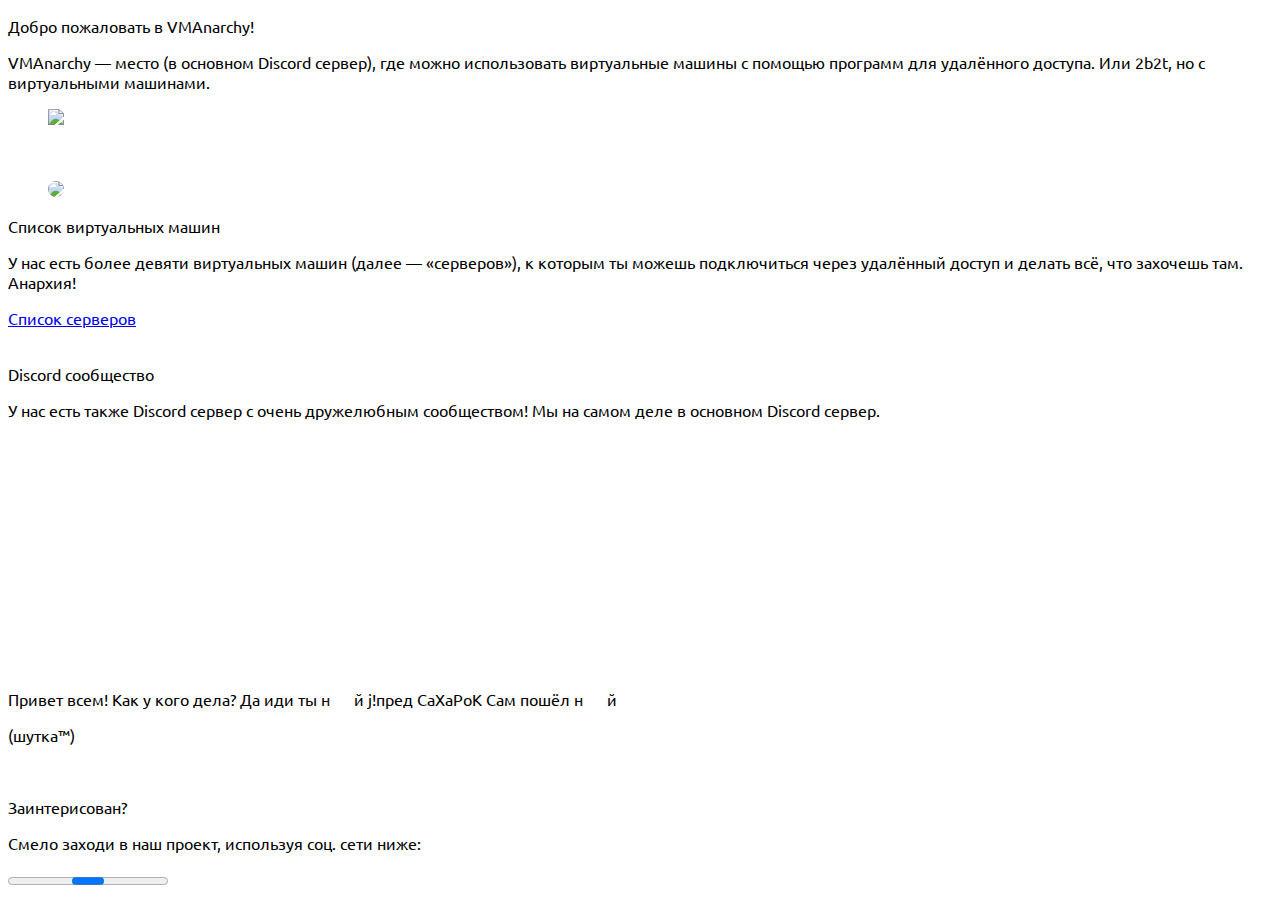
==== index.html @ e5456d47 "Merge pull request #2 from VMAnarchyRU/Pre-Alpha" ====
<!DOCTYPE html>
<html>
<head>
  <title>VMAnarchy (сайт)</title>
  <!-- <link rel="stylesheet" href="https://cdn.jsdelivr.net/npm/bulma@0.9.3/css/bulma.min.css"> -->
  <link rel="stylesheet" href="https://unpkg.com/bulmaswatch/darkly/bulmaswatch.min.css">
  <script src="script.js"></script>
  <meta charset="utf-8">
  <meta name="author" content="AppData">
  <meta name="description" content="VMAnarchy — место  с списком виртуальных машин к которым ты можешь подключиться через удалённый доступ и делать всё, что захочешь. Анархия!">
  <meta name="keywords" content="anarchy, vm, анархия, вм, виртуальные машины, discord сервер, дискорд, дс, мониторинг дискорд серверов, сервер, anydesk, энидеск, анидеск, энидекс">
  <link rel="stylesheet" href="style.css">
  <script src="https://unpkg.com/wc-discord-message@^2.0.0/dist/wc-discord-message/wc-discord-message.js"></script>
  <link rel="preconnect" href="https://fonts.googleapis.com">
  <link rel="preconnect" href="https://fonts.gstatic.com" crossorigin>
  <link href="https://fonts.googleapis.com/css2?family=Ubuntu:wght@300&display=swap" rel="stylesheet">
</head>
<body>
  <section class="hero is-link">
    <div class="hero-body">
      <div class="columns">
        <div class="column is-four-fifths">
          <p class="title">Добро пожаловать в VMAnarchy!</p>
          <p class="subtitle">
            VMAnarchy — место (в основном Discord сервер), где можно использовать виртуальные машины с помощью программ для удалённого доступа. Или 2b2t, но с виртуальными машинами.
          </p>
        </div>
        <div class="column">
          <figure class="image">
            <img src="img/logoFull.png" class="">
          </figure>
        </div>
      </div>
    </div>
  </section>
  <br>
  <section class="hero is-primary has-text-right">
    <div class="hero-body">
      <div class="columns">
        <div class="column is-one-quarter">
          <figure class="image">
            <img src="img/vmList.png" id="vmList">
          </figure>
        </div>
        <div class="column">
          <p class="title">Список виртуальных машин</p>
          <p class="subtitle">У нас есть более девяти виртуальных машин (далее — «серверов»), к которым ты можешь подключиться через удалённый доступ и делать всё, что захочешь там. Анархия!</p>
          <a href="list.html" class="button is-link">Список серверов</a>
        </div>
      </div>
    </div>
  </section>
  <br>
  <section class="hero is-info">
    <div class="hero-body">
      <div class="columns">
        <div class="column">
          <p class="title">Discord сообщество</p>
          <p class="subtitle">
            У нас есть также Discord сервер с очень дружелюбным сообществом! Мы на самом деле в основном Discord сервер.
          </p>
          <iframe src="https://canary.discord.com/widget?id=919570610986811402&theme=dark" width="400" height="250" allowtransparency="true" frameborder="0" sandbox="allow-popups allow-popups-to-escape-sandbox allow-same-origin allow-scripts"></iframe>
        </div>
        <div class="column is-three-fifths">
          <discord-messages>
        		<discord-message author="Бабиджон228" avatar="https://cdn.discordapp.com/embed/avatars/4.png" role-color="#25c059">
        			Привет всем! Как у кого дела?
        		</discord-message>
            <discord-message author="CaXaPoK" avatar="https://media.discordapp.net/attachments/919570613281103893/970028433558102026/44_20220407233530.png" role-color="#3498db">
              Да иди ты н<span class="blur">аху</span>й
        		</discord-message>
            <discord-message author="Lynx" avatar="https://cdn.discordapp.com/avatars/723971496107573328/eac9c62499465e4bd72cf30a879c646d.png" role-color="#da0047">
              j!пред <discord-mention>CaXaPoK</discord-mention> Сам пошёл н<span class="blur">аху</span>й
            </discord-message>
        	</discord-messages>
          <br><p>(шутка™)</p>
        </div>
      </div>
    </div>
  </section>
  <br>
  <section class="hero is-dark" id="networks">
    <div class="hero-body">
      <p class="title">Заинтерисован?</p>
      <p class="subtitle">Смело заходи в наш проект, используя соц. сети ниже:</p>
      <progress class="progress is-medium is-dark" max="100"></progress>
      <div class="buttons"></div>
    </div>
  </section>
</body>
</html>
---- style.css ----
#logo {
  background: url(img/logo.png) no-repeat center center;
  background-size: cover;
  width: 57px
}

.blur {
   color: transparent;
   text-shadow: 0 0 5px white;
}
.blur:hover {
  text-shadow: 0 0 0 white
}

#vmList {
  border-radius: 19px
}

* {
  font-family: 'Ubuntu', sans-serif;
}
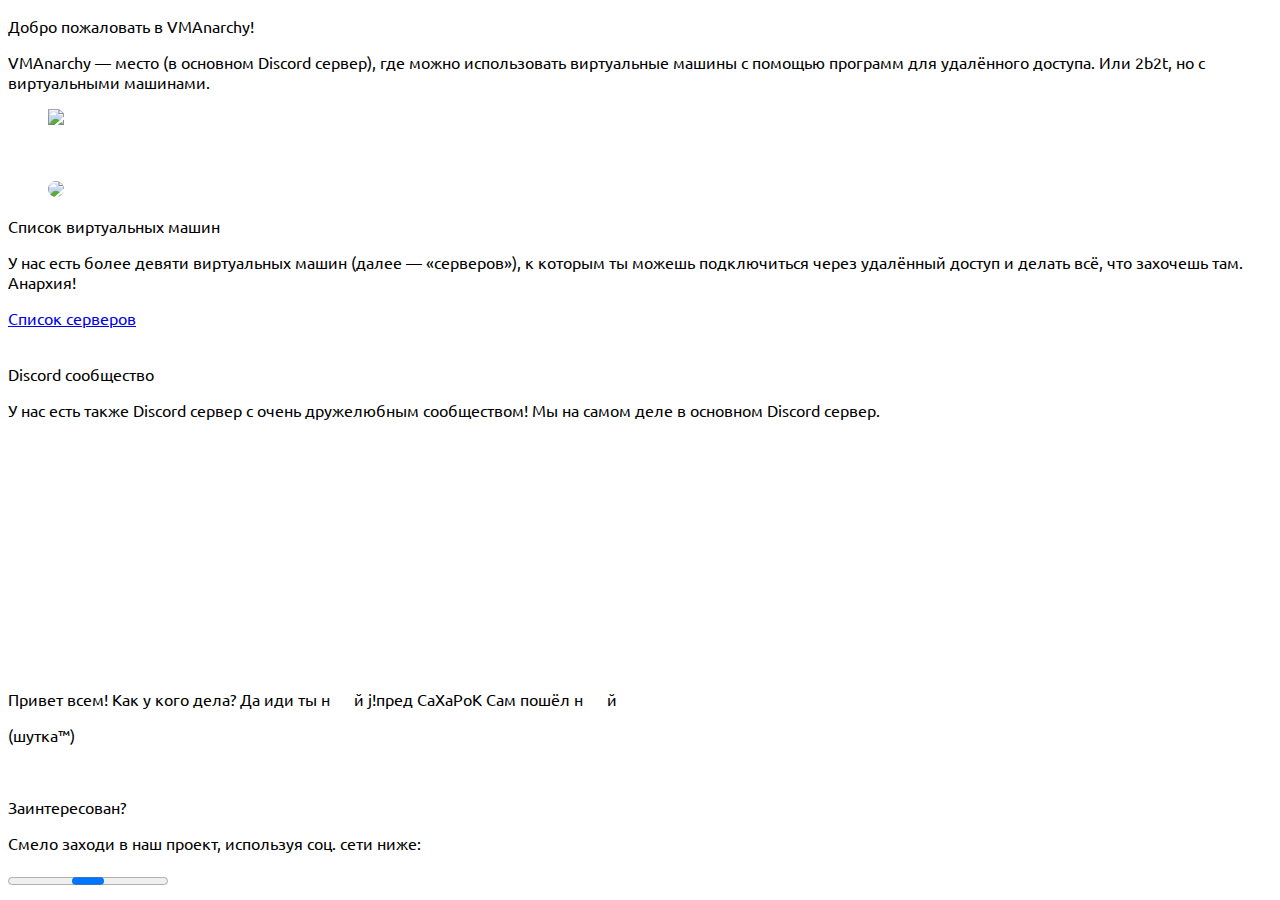
==== commit 3951cbc1: "fix(grammar): да ёмаё аппдата проверяй что пишешь" ====
--- a/index.html
+++ b/index.html
@@ -81,7 +81,7 @@
   <br>
   <section class="hero is-dark" id="networks">
     <div class="hero-body">
-      <p class="title">Заинтерисован?</p>
+      <p class="title">Заинтересован?</p>
       <p class="subtitle">Смело заходи в наш проект, используя соц. сети ниже:</p>
       <progress class="progress is-medium is-dark" max="100"></progress>
       <div class="buttons"></div>
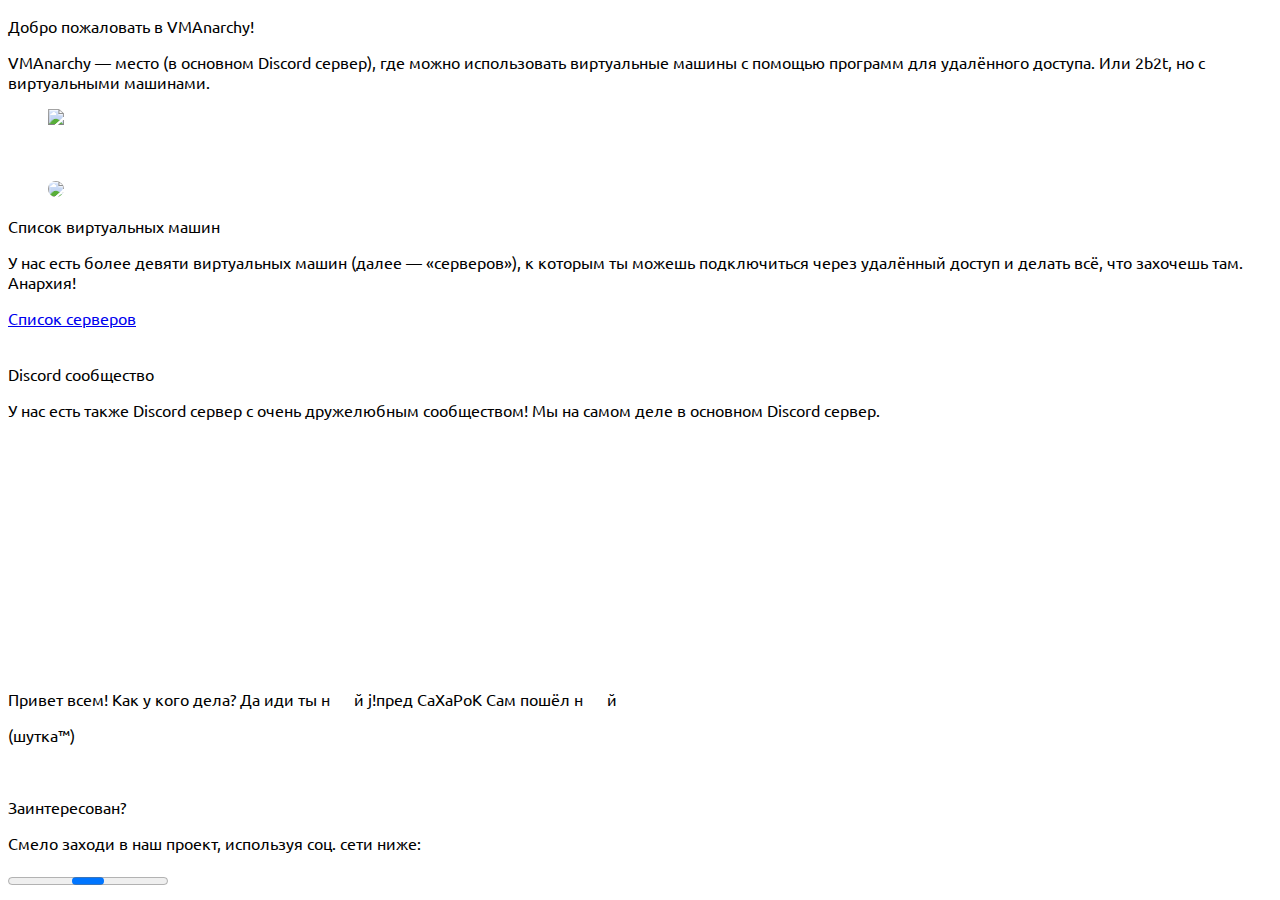
==== commit 9ba3dadf: "Update index.html" ====
--- a/index.html
+++ b/index.html
@@ -14,6 +14,7 @@
   <link rel="preconnect" href="https://fonts.googleapis.com">
   <link rel="preconnect" href="https://fonts.gstatic.com" crossorigin>
   <link href="https://fonts.googleapis.com/css2?family=Ubuntu:wght@300&display=swap" rel="stylesheet">
+  <link rel="icon" type="image/x-icon" href="/img/logo.png">
 </head>
 <body>
   <section class="hero is-link">
@@ -62,7 +63,7 @@
           <iframe src="https://canary.discord.com/widget?id=919570610986811402&theme=dark" width="400" height="250" allowtransparency="true" frameborder="0" sandbox="allow-popups allow-popups-to-escape-sandbox allow-same-origin allow-scripts"></iframe>
         </div>
         <div class="column is-three-fifths">
-          <discord-messages>
+          <discord-messages style="border-radius: 15px;">
         		<discord-message author="Бабиджон228" avatar="https://cdn.discordapp.com/embed/avatars/4.png" role-color="#25c059">
         			Привет всем! Как у кого дела?
         		</discord-message>
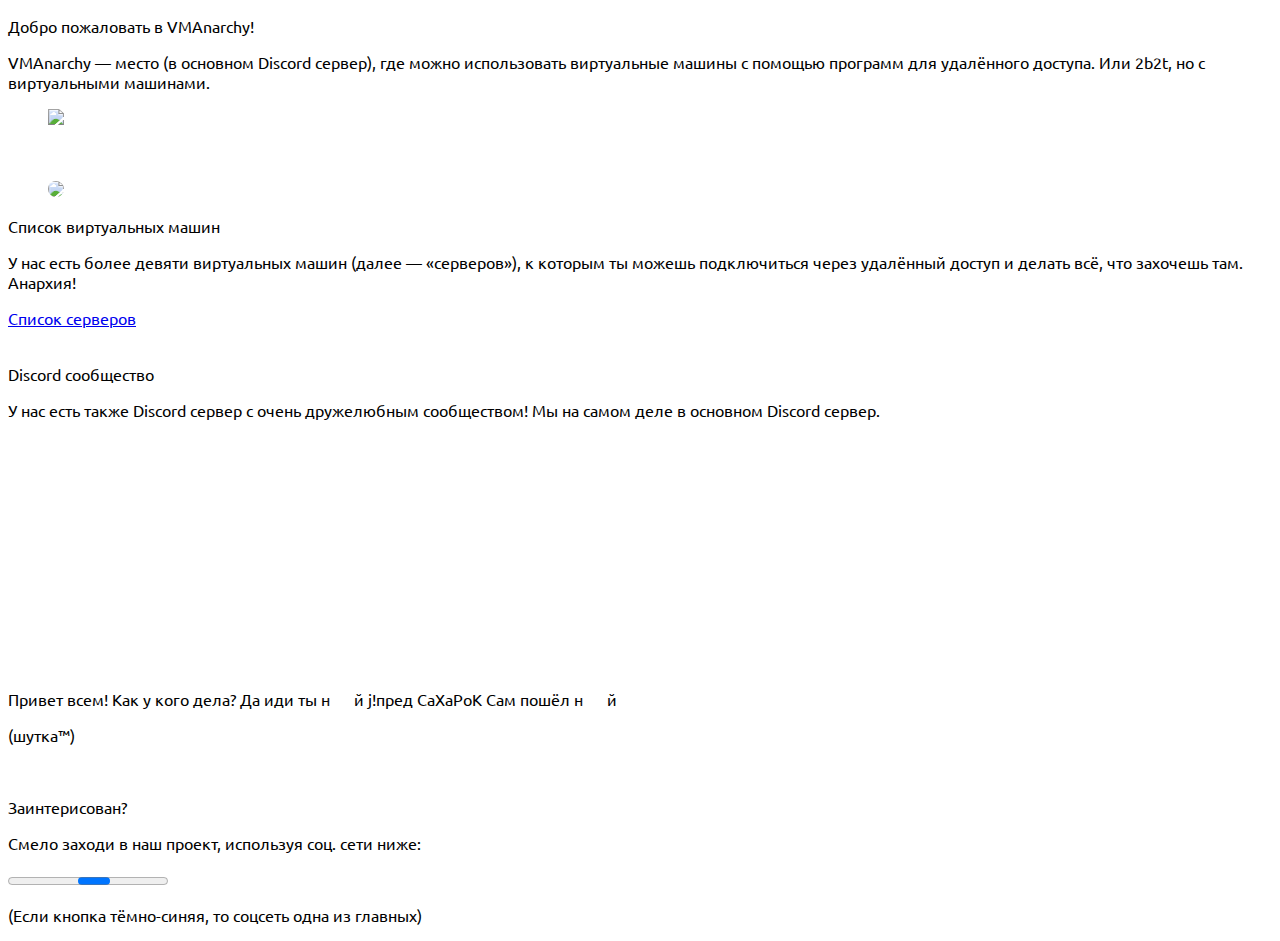
==== commit f3b4cfea: "Update index.html" ====
--- a/index.html
+++ b/index.html
@@ -8,7 +8,7 @@
   <meta charset="utf-8">
   <meta name="author" content="AppData">
   <meta name="description" content="VMAnarchy — место  с списком виртуальных машин к которым ты можешь подключиться через удалённый доступ и делать всё, что захочешь. Анархия!">
-  <meta name="keywords" content="anarchy, vm, анархия, вм, виртуальные машины, discord сервер, дискорд, дс, мониторинг дискорд серверов, сервер, anydesk, энидеск, анидеск, энидекс">
+  <meta name="keywords" content="anarchy, vm, анархия, вм, виртуальные машины, discord сервер, дискорд, дс, мониторинг дискорд серверов, сервер, anydesk, энидеск, анидеск, энидекс, телега, телеграм, ТГ, Telegram, virtualbox, TikTok, Douyin, ТикТок, тт">
   <link rel="stylesheet" href="style.css">
   <script src="https://unpkg.com/wc-discord-message@^2.0.0/dist/wc-discord-message/wc-discord-message.js"></script>
   <link rel="preconnect" href="https://fonts.googleapis.com">
@@ -63,14 +63,14 @@
           <iframe src="https://canary.discord.com/widget?id=919570610986811402&theme=dark" width="400" height="250" allowtransparency="true" frameborder="0" sandbox="allow-popups allow-popups-to-escape-sandbox allow-same-origin allow-scripts"></iframe>
         </div>
         <div class="column is-three-fifths">
-          <discord-messages style="border-radius: 15px;">
+          <discord-messages>
         		<discord-message author="Бабиджон228" avatar="https://cdn.discordapp.com/embed/avatars/4.png" role-color="#25c059">
         			Привет всем! Как у кого дела?
         		</discord-message>
             <discord-message author="CaXaPoK" avatar="https://media.discordapp.net/attachments/919570613281103893/970028433558102026/44_20220407233530.png" role-color="#3498db">
               Да иди ты н<span class="blur">аху</span>й
         		</discord-message>
-            <discord-message author="Lynx" avatar="https://cdn.discordapp.com/avatars/723971496107573328/eac9c62499465e4bd72cf30a879c646d.png" role-color="#da0047">
+            <discord-message author="Lynx" avatar="https://images-ext-1.discordapp.net/external/3AOeGhOqE6AN2I5cOS5UMENf-PF7P7l-qtlpzhuUGWo/%3Fsize%3D512/https/cdn.discordapp.com/avatars/723971496107573328/f151d8f9cee139f7a82b82db50e08ddc.png" role-color="#da0047">
               j!пред <discord-mention>CaXaPoK</discord-mention> Сам пошёл н<span class="blur">аху</span>й
             </discord-message>
         	</discord-messages>
@@ -82,10 +82,11 @@
   <br>
   <section class="hero is-dark" id="networks">
     <div class="hero-body">
-      <p class="title">Заинтересован?</p>
+      <p class="title">Заинтерисован?</p>
       <p class="subtitle">Смело заходи в наш проект, используя соц. сети ниже:</p>
       <progress class="progress is-medium is-dark" max="100"></progress>
       <div class="buttons"></div>
+      <p>(Если кнопка тёмно-синяя, то соцсеть одна из главных)</p>
     </div>
   </section>
 </body>
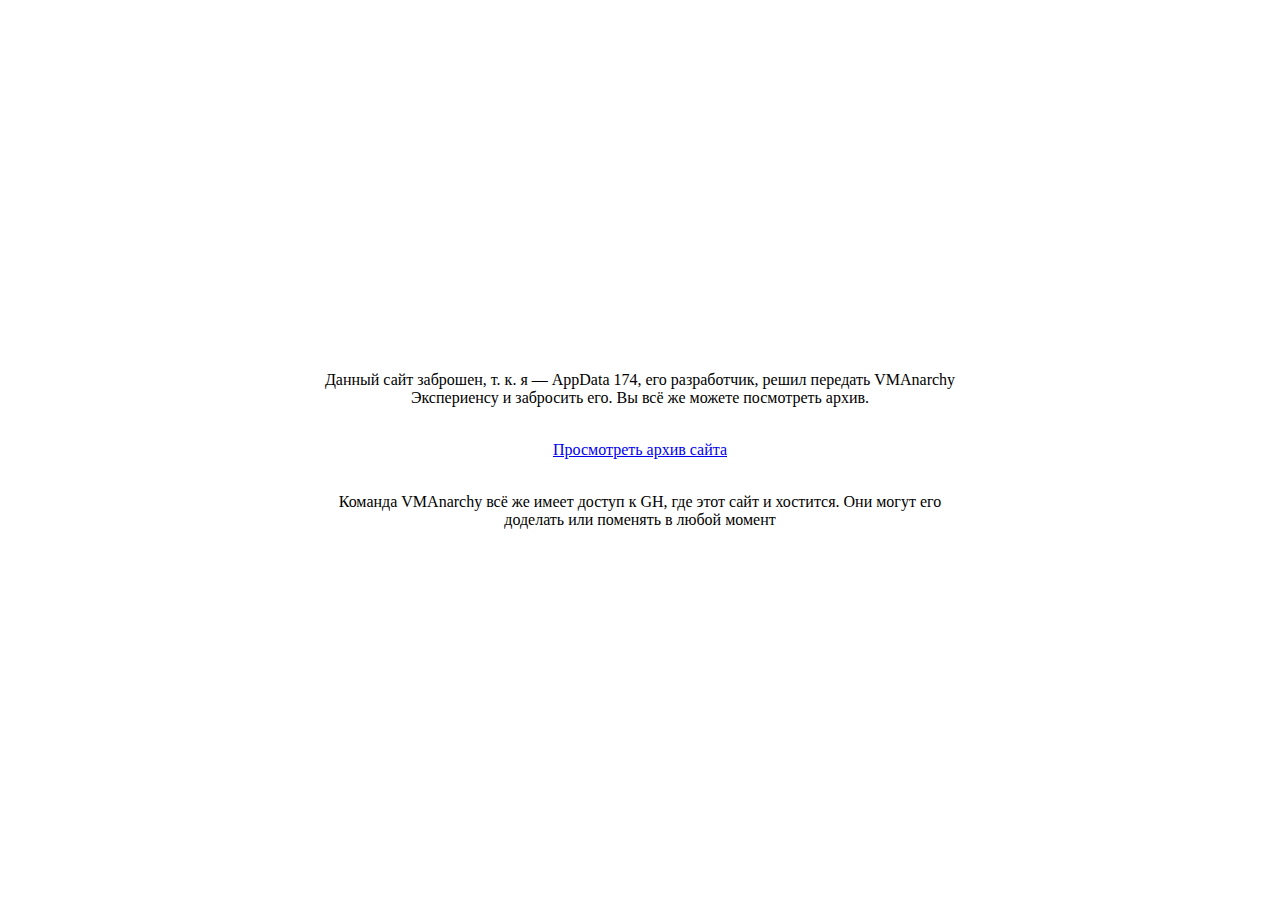
==== commit e77cd1c3: "Create index.html" ====
--- a/index.html
+++ b/index.html
@@ -1,93 +1,18 @@
-<!DOCTYPE html>
-<html>
-<head>
-  <title>VMAnarchy (сайт)</title>
-  <!-- <link rel="stylesheet" href="https://cdn.jsdelivr.net/npm/bulma@0.9.3/css/bulma.min.css"> -->
-  <link rel="stylesheet" href="https://unpkg.com/bulmaswatch/darkly/bulmaswatch.min.css">
-  <script src="script.js"></script>
-  <meta charset="utf-8">
-  <meta name="author" content="AppData">
-  <meta name="description" content="VMAnarchy — место  с списком виртуальных машин к которым ты можешь подключиться через удалённый доступ и делать всё, что захочешь. Анархия!">
-  <meta name="keywords" content="anarchy, vm, анархия, вм, виртуальные машины, discord сервер, дискорд, дс, мониторинг дискорд серверов, сервер, anydesk, энидеск, анидеск, энидекс, телега, телеграм, ТГ, Telegram, virtualbox, TikTok, Douyin, ТикТок, тт">
-  <link rel="stylesheet" href="style.css">
-  <script src="https://unpkg.com/wc-discord-message@^2.0.0/dist/wc-discord-message/wc-discord-message.js"></script>
-  <link rel="preconnect" href="https://fonts.googleapis.com">
-  <link rel="preconnect" href="https://fonts.gstatic.com" crossorigin>
-  <link href="https://fonts.googleapis.com/css2?family=Ubuntu:wght@300&display=swap" rel="stylesheet">
-  <link rel="icon" type="image/x-icon" href="/img/logo.png">
-</head>
-<body>
-  <section class="hero is-link">
-    <div class="hero-body">
-      <div class="columns">
-        <div class="column is-four-fifths">
-          <p class="title">Добро пожаловать в VMAnarchy!</p>
-          <p class="subtitle">
-            VMAnarchy — место (в основном Discord сервер), где можно использовать виртуальные машины с помощью программ для удалённого доступа. Или 2b2t, но с виртуальными машинами.
-          </p>
-        </div>
-        <div class="column">
-          <figure class="image">
-            <img src="img/logoFull.png" class="">
-          </figure>
-        </div>
-      </div>
-    </div>
-  </section>
-  <br>
-  <section class="hero is-primary has-text-right">
-    <div class="hero-body">
-      <div class="columns">
-        <div class="column is-one-quarter">
-          <figure class="image">
-            <img src="img/vmList.png" id="vmList">
-          </figure>
-        </div>
-        <div class="column">
-          <p class="title">Список виртуальных машин</p>
-          <p class="subtitle">У нас есть более девяти виртуальных машин (далее — «серверов»), к которым ты можешь подключиться через удалённый доступ и делать всё, что захочешь там. Анархия!</p>
-          <a href="list.html" class="button is-link">Список серверов</a>
-        </div>
-      </div>
-    </div>
-  </section>
-  <br>
-  <section class="hero is-info">
-    <div class="hero-body">
-      <div class="columns">
-        <div class="column">
-          <p class="title">Discord сообщество</p>
-          <p class="subtitle">
-            У нас есть также Discord сервер с очень дружелюбным сообществом! Мы на самом деле в основном Discord сервер.
-          </p>
-          <iframe src="https://canary.discord.com/widget?id=919570610986811402&theme=dark" width="400" height="250" allowtransparency="true" frameborder="0" sandbox="allow-popups allow-popups-to-escape-sandbox allow-same-origin allow-scripts"></iframe>
-        </div>
-        <div class="column is-three-fifths">
-          <discord-messages>
-        		<discord-message author="Бабиджон228" avatar="https://cdn.discordapp.com/embed/avatars/4.png" role-color="#25c059">
-        			Привет всем! Как у кого дела?
-        		</discord-message>
-            <discord-message author="CaXaPoK" avatar="https://media.discordapp.net/attachments/919570613281103893/970028433558102026/44_20220407233530.png" role-color="#3498db">
-              Да иди ты н<span class="blur">аху</span>й
-        		</discord-message>
-            <discord-message author="Lynx" avatar="https://images-ext-1.discordapp.net/external/3AOeGhOqE6AN2I5cOS5UMENf-PF7P7l-qtlpzhuUGWo/%3Fsize%3D512/https/cdn.discordapp.com/avatars/723971496107573328/f151d8f9cee139f7a82b82db50e08ddc.png" role-color="#da0047">
-              j!пред <discord-mention>CaXaPoK</discord-mention> Сам пошёл н<span class="blur">аху</span>й
-            </discord-message>
-        	</discord-messages>
-          <br><p>(шутка™)</p>
-        </div>
-      </div>
-    </div>
-  </section>
-  <br>
-  <section class="hero is-dark" id="networks">
-    <div class="hero-body">
-      <p class="title">Заинтерисован?</p>
-      <p class="subtitle">Смело заходи в наш проект, используя соц. сети ниже:</p>
-      <progress class="progress is-medium is-dark" max="100"></progress>
-      <div class="buttons"></div>
-      <p>(Если кнопка тёмно-синяя, то соцсеть одна из главных)</p>
-    </div>
-  </section>
-</body>
-</html>
+<!DOCTYPE html>
+<html>
+<head>
+  <title>Сайт заброшен — VMAnarchy</title>
+  <link rel="stylesheet" href="https://jenil.github.io/bulmaswatch/cyborg/bulmaswatch.min.css">
+</head>
+<body style="margin: 0;
+  position: absolute;
+  top: 50%;
+  left: 50%;
+  -ms-transform: translate(-50%, -50%);
+  transform: translate(-50%, -50%);
+  text-align: center;">
+  <p class="is-size-5">Данный сайт заброшен, т. к. я — AppData 174, его разработчик, решил передать VMAnarchy Экспериенсу и забросить его. Вы всё же можете посмотреть архив.</p><br>
+  <a href="main.html" class="button is-link is-size-4">Просмотреть архив сайта</a><br><br>
+  <p>Команда VMAnarchy всё же имеет доступ к GH, где этот сайт и хостится. Они могут его доделать или поменять в любой момент</p>
+</body>
+</html>
